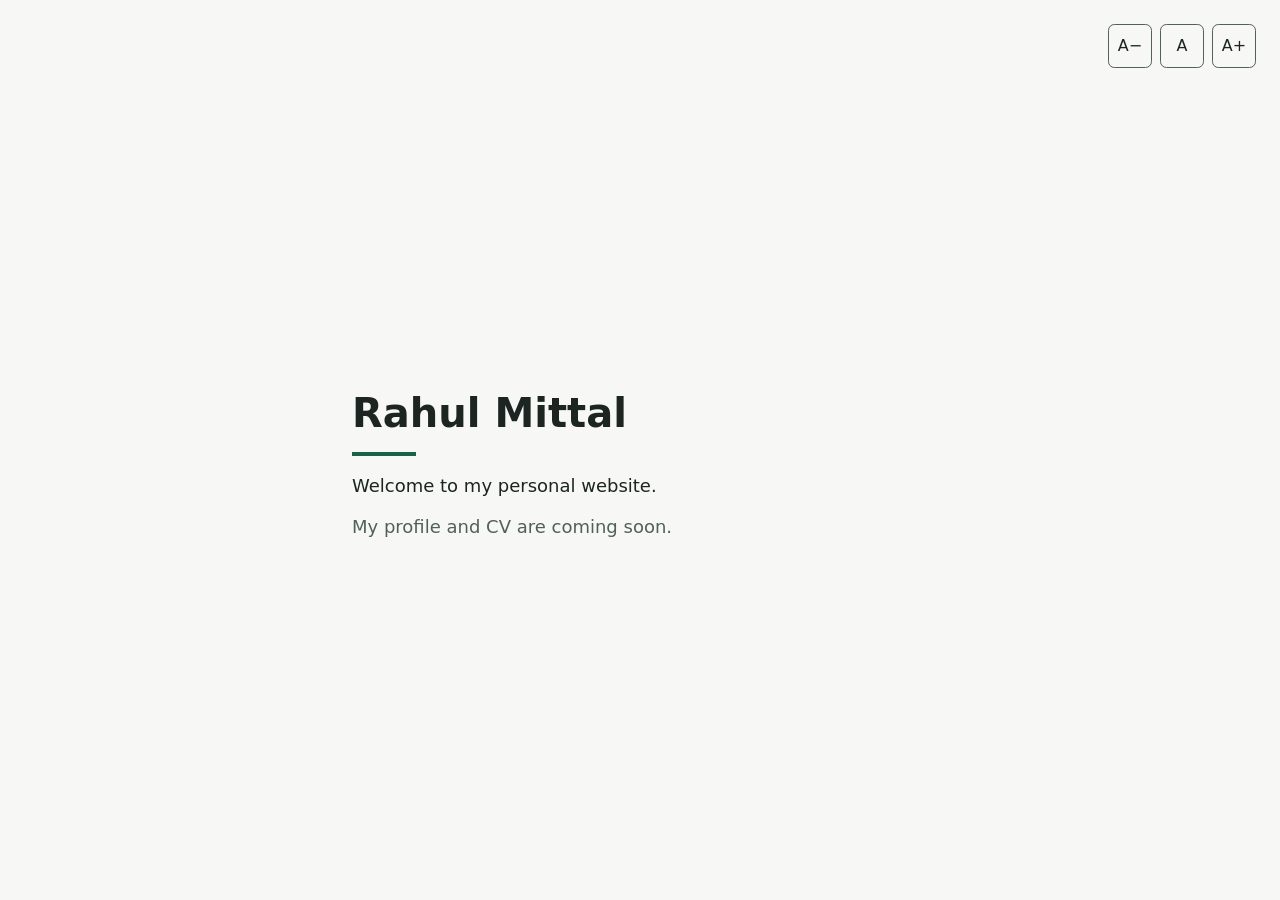
==== index.html @ dea5355b "Add welcome page" ====
<!doctype html>
<html lang="en">
<head>
<meta charset="utf-8">
<meta name="viewport" content="width=device-width, initial-scale=1">
<meta name="color-scheme" content="light dark">
<title>Rahul Mittal</title>
<meta name="description" content="The personal website of Rahul Mittal. Profile and CV coming soon.">
<link rel="canonical" href="https://rahulmittal.org/">
<meta property="og:title" content="Rahul Mittal">
<meta property="og:description" content="Profile and CV coming soon.">
<meta property="og:type" content="website">
<meta property="og:url" content="https://rahulmittal.org/">
<link rel="icon" href="data:,">
<style>
  :root { --bg: #f7f8f6; --fg: #1c2522; --muted: #51605a; --accent: #17624a; }
  @media (prefers-color-scheme: dark) {
    :root { --bg: #131a17; --fg: #e8eeea; --muted: #a5b4ad; --accent: #7fd1b0; }
  }
  * { box-sizing: border-box; }
  body {
    margin: 0; min-height: 100vh; padding: 1.5rem;
    display: flex; flex-direction: column;
    background: var(--bg); color: var(--fg);
    font-family: system-ui, sans-serif; line-height: 1.6;
  }
  .sizes { align-self: flex-end; display: flex; gap: .5rem; }
  .sizes[hidden] { display: none; }
  button {
    min-width: 2.75rem; min-height: 2.75rem; font: inherit;
    color: var(--fg); background: transparent;
    border: 1px solid var(--muted); border-radius: .4rem; cursor: pointer;
  }
  button:focus-visible { outline: 3px solid var(--accent); outline-offset: 2px; }
  button:disabled { opacity: .45; cursor: default; }
  main { margin: auto; width: 100%; max-width: 36rem; padding: 2rem 0; }
  h1 { margin: 0 0 1rem; font-size: 2.5rem; line-height: 1.15; overflow-wrap: anywhere; }
  h1::after { content: ""; display: block; width: 4rem; height: 4px; margin-top: 1rem; background: var(--accent); }
  p { margin: 0 0 .75rem; font-size: 1.125rem; }
  .muted { color: var(--muted); }
  .sr-only { position: absolute; width: 1px; height: 1px; overflow: hidden; clip-path: inset(50%); white-space: nowrap; }
  @media print { :root { font-size: 100% !important; } .sizes { display: none; } }
</style>
<script>
  // F6.4: apply the saved size before the page is drawn.
  var SIZES = [87.5, 100, 112.5, 125, 150], size = 100;
  try { var s = parseFloat(localStorage.getItem("fontSize")); if (SIZES.indexOf(s) >= 0) size = s; } catch (e) {}
  document.documentElement.style.fontSize = size + "%";
</script>
</head>
<body>
<div class="sizes" role="group" aria-label="Font size" hidden>
  <button type="button" id="smaller" aria-label="Decrease font size">A−</button>
  <button type="button" id="reset" aria-label="Reset font size">A</button>
  <button type="button" id="larger" aria-label="Increase font size">A+</button>
</div>
<span id="status" class="sr-only" role="status"></span>
<main>
  <h1>Rahul Mittal</h1>
  <p>Welcome to my personal website.</p>
  <p class="muted">My profile and CV are coming soon.</p>
</main>
<script>
  function el(id) { return document.getElementById(id); }
  function buttons() {
    el("smaller").disabled = size === SIZES[0];
    el("larger").disabled = size === SIZES[SIZES.length - 1];
  }
  function setSize(v) {
    size = v;
    document.documentElement.style.fontSize = size + "%";
    try { localStorage.setItem("fontSize", size); } catch (e) {}
    buttons();
    el("status").textContent = "Font size " + size + "%";
  }
  function step(d) {
    var v = SIZES[SIZES.indexOf(size) + d];
    if (v) setSize(v);
  }
  el("smaller").onclick = function () { step(-1); };
  el("larger").onclick = function () { step(1); };
  el("reset").onclick = function () { setSize(100); };
  buttons();
  document.querySelector(".sizes").hidden = false;
</script>
</body>
</html>
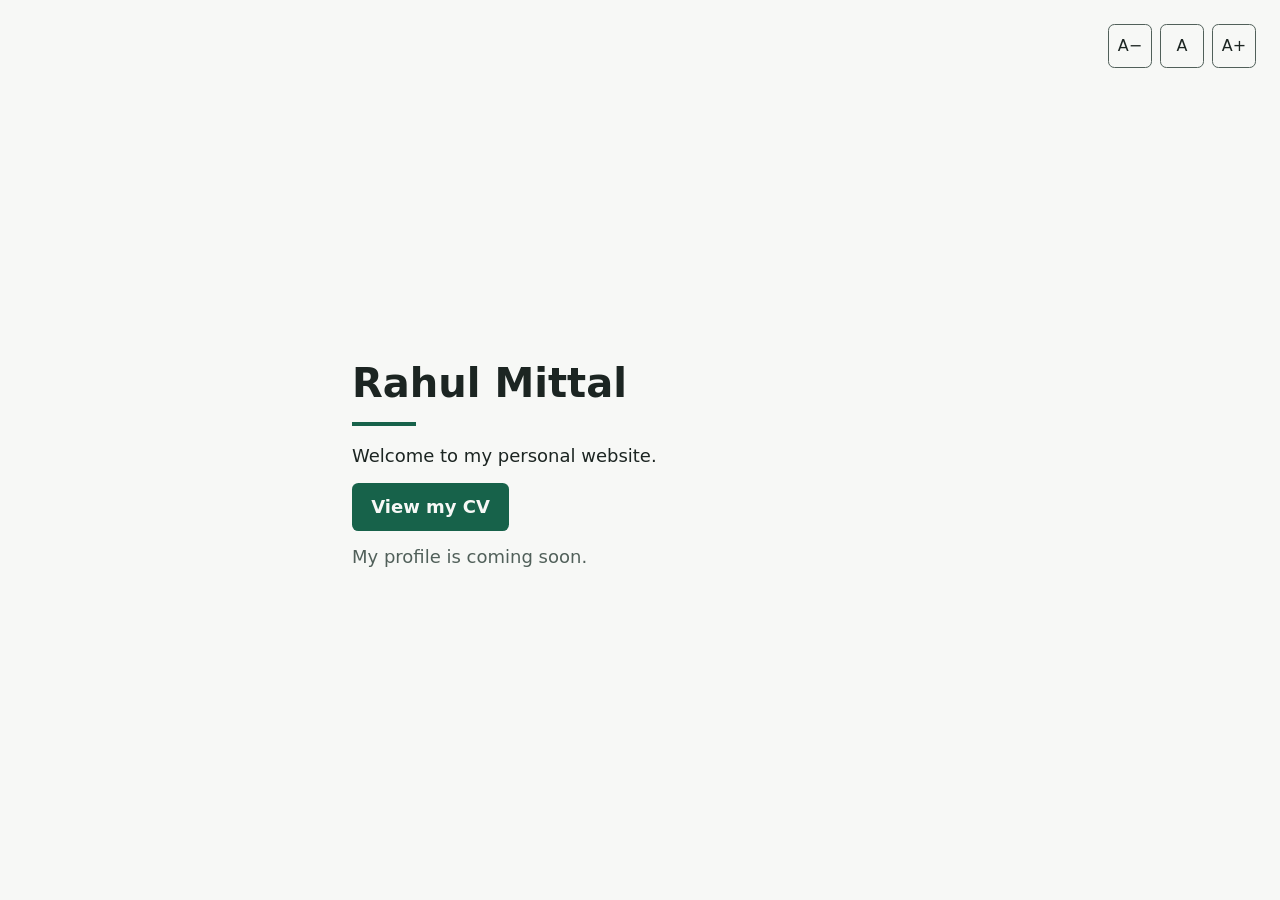
==== commit 37cbcc2b: "added CV" ====
--- a/index.html
+++ b/index.html
@@ -5,10 +5,10 @@
 <meta name="viewport" content="width=device-width, initial-scale=1">
 <meta name="color-scheme" content="light dark">
 <title>Rahul Mittal</title>
-<meta name="description" content="The personal website of Rahul Mittal. Profile and CV coming soon.">
+<meta name="description" content="The personal website of Rahul Mittal. Profile and CV.">
 <link rel="canonical" href="https://rahulmittal.org/">
 <meta property="og:title" content="Rahul Mittal">
-<meta property="og:description" content="Profile and CV coming soon.">
+<meta property="og:description" content="Profile and CV.">
 <meta property="og:type" content="website">
 <meta property="og:url" content="https://rahulmittal.org/">
 <link rel="icon" href="data:,">
@@ -37,6 +37,8 @@
   h1 { margin: 0 0 1rem; font-size: 2.5rem; line-height: 1.15; overflow-wrap: anywhere; }
   h1::after { content: ""; display: block; width: 4rem; height: 4px; margin-top: 1rem; background: var(--accent); }
   p { margin: 0 0 .75rem; font-size: 1.125rem; }
+  .cv { display: inline-block; padding: .6rem 1.2rem; border-radius: .4rem; background: var(--accent); color: var(--bg); font-weight: 600; text-decoration: none; }
+  .cv:focus-visible { outline: 3px solid var(--accent); outline-offset: 2px; }
   .muted { color: var(--muted); }
   .sr-only { position: absolute; width: 1px; height: 1px; overflow: hidden; clip-path: inset(50%); white-space: nowrap; }
   @media print { :root { font-size: 100% !important; } .sizes { display: none; } }
@@ -58,7 +60,8 @@
 <main>
   <h1>Rahul Mittal</h1>
   <p>Welcome to my personal website.</p>
-  <p class="muted">My profile and CV are coming soon.</p>
+  <p><a class="cv" href="cv/">View my CV</a></p>
+  <p class="muted">My profile is coming soon.</p>
 </main>
 <script>
   function el(id) { return document.getElementById(id); }
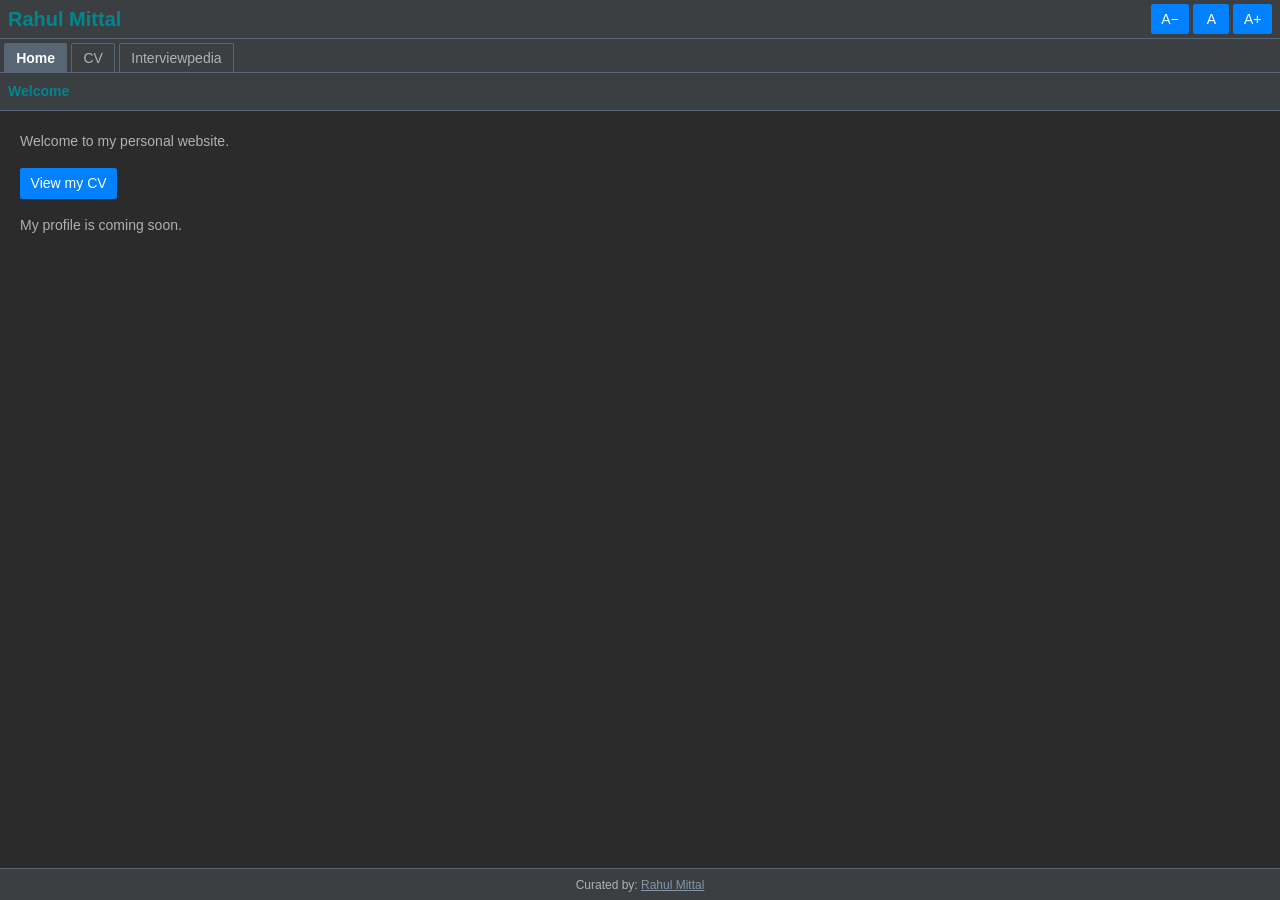
==== commit ee336f5e: "added CV" ====
--- a/index.html
+++ b/index.html
@@ -3,7 +3,7 @@
 <head>
 <meta charset="utf-8">
 <meta name="viewport" content="width=device-width, initial-scale=1">
-<meta name="color-scheme" content="light dark">
+<meta name="color-scheme" content="dark">
 <title>Rahul Mittal</title>
 <meta name="description" content="The personal website of Rahul Mittal. Profile and CV.">
 <link rel="canonical" href="https://rahulmittal.org/">
@@ -12,36 +12,13 @@
 <meta property="og:type" content="website">
 <meta property="og:url" content="https://rahulmittal.org/">
 <link rel="icon" href="data:,">
+<link rel="stylesheet" href="site.css">
 <style>
-  :root { --bg: #f7f8f6; --fg: #1c2522; --muted: #51605a; --accent: #17624a; }
-  @media (prefers-color-scheme: dark) {
-    :root { --bg: #131a17; --fg: #e8eeea; --muted: #a5b4ad; --accent: #7fd1b0; }
-  }
-  * { box-sizing: border-box; }
-  body {
-    margin: 0; min-height: 100vh; padding: 1.5rem;
-    display: flex; flex-direction: column;
-    background: var(--bg); color: var(--fg);
-    font-family: system-ui, sans-serif; line-height: 1.6;
-  }
-  .sizes { align-self: flex-end; display: flex; gap: .5rem; }
-  .sizes[hidden] { display: none; }
-  button {
-    min-width: 2.75rem; min-height: 2.75rem; font: inherit;
-    color: var(--fg); background: transparent;
-    border: 1px solid var(--muted); border-radius: .4rem; cursor: pointer;
-  }
-  button:focus-visible { outline: 3px solid var(--accent); outline-offset: 2px; }
-  button:disabled { opacity: .45; cursor: default; }
-  main { margin: auto; width: 100%; max-width: 36rem; padding: 2rem 0; }
-  h1 { margin: 0 0 1rem; font-size: 2.5rem; line-height: 1.15; overflow-wrap: anywhere; }
-  h1::after { content: ""; display: block; width: 4rem; height: 4px; margin-top: 1rem; background: var(--accent); }
-  p { margin: 0 0 .75rem; font-size: 1.125rem; }
-  .cv { display: inline-block; padding: .6rem 1.2rem; border-radius: .4rem; background: var(--accent); color: var(--bg); font-weight: 600; text-decoration: none; }
-  .cv:focus-visible { outline: 3px solid var(--accent); outline-offset: 2px; }
-  .muted { color: var(--muted); }
-  .sr-only { position: absolute; width: 1px; height: 1px; overflow: hidden; clip-path: inset(50%); white-space: nowrap; }
-  @media print { :root { font-size: 100% !important; } .sizes { display: none; } }
+  body { margin: 0; min-height: 100vh; display: flex; flex-direction: column; }
+  main { flex: 1; display: flex; flex-direction: column; }
+  h1 { margin: 0; font: inherit; }
+  .content { flex: 1; padding: 1.25rem; background: var(--panel); border-bottom: 1px solid var(--border); }
+  .content p { margin: 0 0 1rem; }
 </style>
 <script>
   // F6.4: apply the saved size before the page is drawn.
@@ -51,18 +28,29 @@
 </script>
 </head>
 <body>
-<div class="sizes" role="group" aria-label="Font size" hidden>
-  <button type="button" id="smaller" aria-label="Decrease font size">A−</button>
-  <button type="button" id="reset" aria-label="Reset font size">A</button>
-  <button type="button" id="larger" aria-label="Increase font size">A+</button>
-</div>
-<span id="status" class="sr-only" role="status"></span>
-<main>
-  <h1>Rahul Mittal</h1>
-  <p>Welcome to my personal website.</p>
-  <p><a class="cv" href="cv/">View my CV</a></p>
-  <p class="muted">My profile is coming soon.</p>
+<nav class="site" aria-label="Main">
+  <div class="site-head">
+    <a class="brand" href="./">Rahul Mittal</a>
+    <div class="sizes" id="sizes" role="group" aria-label="Font size" hidden>
+      <button type="button" id="smaller" aria-label="Decrease font size">A−</button><button type="button" id="reset" aria-label="Reset font size">A</button><button type="button" id="larger" aria-label="Increase font size">A+</button>
+    </div>
+    <span id="status" class="sr-only" role="status"></span>
+  </div>
+  <ul class="tabs">
+    <li><a href="./" aria-current="page">Home</a></li>
+    <li><a href="cv/">CV</a></li>
+    <li><a href="https://interviewpedia.rahulmittal.org/">Interviewpedia</a></li>
+  </ul>
+</nav>
+<main class="site">
+  <div class="panel-head"><h1>Welcome</h1></div>
+  <div class="content">
+    <p>Welcome to my personal website.</p>
+    <p><a class="btn" href="cv/">View my CV</a></p>
+    <p>My profile is coming soon.</p>
+  </div>
 </main>
+<div class="site foot">Curated by: <a href="https://in.linkedin.com/in/rahulmitt">Rahul Mittal</a></div>
 <script>
   function el(id) { return document.getElementById(id); }
   function buttons() {
@@ -84,7 +72,7 @@
   el("larger").onclick = function () { step(1); };
   el("reset").onclick = function () { setSize(100); };
   buttons();
-  document.querySelector(".sizes").hidden = false;
+  el("sizes").hidden = false;
 </script>
 </body>
 </html>
--- a/site.css
+++ b/site.css
@@ -0,0 +1,26 @@
+/* Interviewpedia look, shared by all pages. Only classes are styled, so the CV sheet isn't affected. */
+:root { --container: #3C3F41; --panel: #2B2B2B; --border: #576574; --highlighted: #0180FF; --text: #AFB1B3; --teal: #018690; --bold: #fff; }
+[hidden] { display: none !important; }
+@media screen {
+  html { scrollbar-color: #718093 #576574; }
+  body { background: var(--container); }
+}
+.site, .site * { box-sizing: border-box; }
+.site { font: .875rem/1.5 Tahoma, Helvetica, sans-serif; color: var(--text); }
+.site a { color: #8395a7; }
+.site-head { display: flex; flex-wrap: wrap; gap: .25rem 1rem; align-items: center; justify-content: space-between; padding: .25rem .5rem; }
+.site .brand { font-size: 1.25rem; font-weight: bold; color: var(--teal); text-decoration: none; }
+.sizes { display: flex; gap: .25rem; }
+.site button, .site .btn { display: inline-flex; align-items: center; justify-content: center; min-width: 2.25rem; min-height: 1.9rem; padding: 0 .6rem; font: inherit; color: #fff; background: var(--highlighted); border: 1px solid var(--highlighted); border-radius: 2px; text-decoration: none; cursor: pointer; }
+.site button:hover:enabled, .site .btn:hover { background: var(--container); color: #fff; border-color: #ccc; }
+.site button:disabled { opacity: .45; cursor: default; }
+.site a:focus-visible, .site button:focus-visible { outline: 2px solid #fff; outline-offset: 2px; }
+.tabs { display: flex; flex-wrap: wrap; gap: .25rem; margin: 0; padding: .25rem .25rem 0; list-style: none; border: solid var(--border); border-width: 1px 0; }
+.site .tabs a { display: block; padding: .2rem .7rem; border: 1px solid var(--border); border-bottom: 0; border-radius: 2px 2px 0 0; background: var(--container); color: var(--text); text-decoration: none; }
+.site .tabs a:hover { color: var(--bold); }
+.site .tabs a[aria-current] { background: var(--border); color: var(--bold); font-weight: bold; }
+.panel-head { display: flex; flex-wrap: wrap; gap: .25rem 1rem; align-items: center; justify-content: space-between; min-height: 2.4rem; padding: .25rem .5rem; border-bottom: 1px solid var(--border); color: var(--teal); font-size: .875rem; font-weight: bold; }
+.panel-head .btn { font-weight: normal; }
+.foot { padding: .4rem; text-align: center; font-size: .75rem; }
+.sr-only { position: absolute; width: 1px; height: 1px; overflow: hidden; clip-path: inset(50%); white-space: nowrap; }
+@media print { .site { display: none; } }
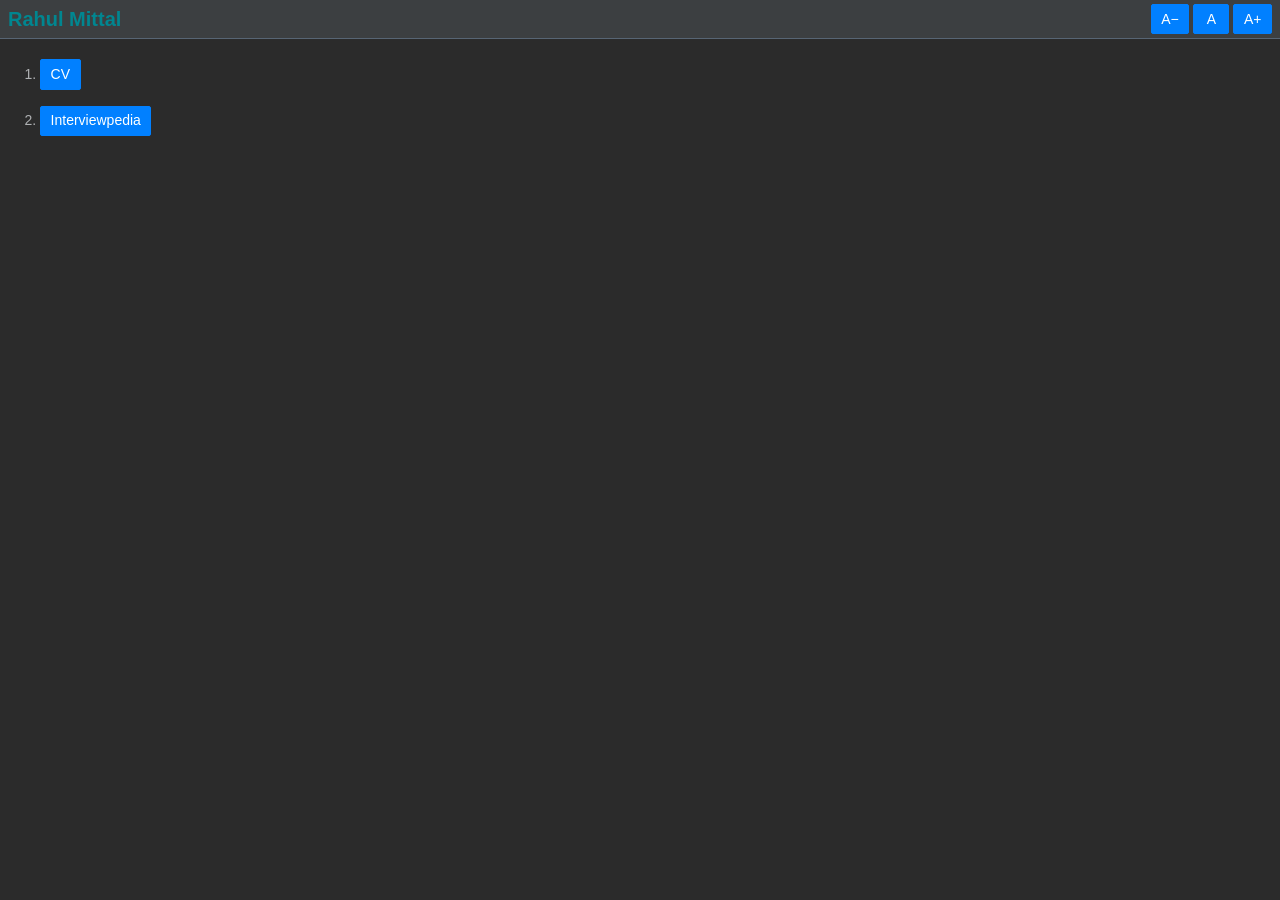
==== commit 0d80d346: "added CV" ====
--- a/index.html
+++ b/index.html
@@ -5,10 +5,10 @@
 <meta name="viewport" content="width=device-width, initial-scale=1">
 <meta name="color-scheme" content="dark">
 <title>Rahul Mittal</title>
-<meta name="description" content="The personal website of Rahul Mittal. Profile and CV.">
+<meta name="description" content="The personal website of Rahul Mittal: CV and Interviewpedia.">
 <link rel="canonical" href="https://rahulmittal.org/">
 <meta property="og:title" content="Rahul Mittal">
-<meta property="og:description" content="Profile and CV.">
+<meta property="og:description" content="CV and Interviewpedia.">
 <meta property="og:type" content="website">
 <meta property="og:url" content="https://rahulmittal.org/">
 <link rel="icon" href="data:,">
@@ -16,9 +16,9 @@
 <style>
   body { margin: 0; min-height: 100vh; display: flex; flex-direction: column; }
   main { flex: 1; display: flex; flex-direction: column; }
-  h1 { margin: 0; font: inherit; }
-  .content { flex: 1; padding: 1.25rem; background: var(--panel); border-bottom: 1px solid var(--border); }
-  .content p { margin: 0 0 1rem; }
+  h1 { margin: 0; line-height: 1.5; }
+  .links { flex: 1; margin: 0; padding: 1.25rem 1.25rem 1.25rem 2.5rem; background: var(--panel); border-top: 1px solid var(--border); }
+  .links li { margin-bottom: 1rem; }
 </style>
 <script>
   // F6.4: apply the saved size before the page is drawn.
@@ -28,29 +28,19 @@
 </script>
 </head>
 <body>
-<nav class="site" aria-label="Main">
-  <div class="site-head">
-    <a class="brand" href="./">Rahul Mittal</a>
-    <div class="sizes" id="sizes" role="group" aria-label="Font size" hidden>
-      <button type="button" id="smaller" aria-label="Decrease font size">A−</button><button type="button" id="reset" aria-label="Reset font size">A</button><button type="button" id="larger" aria-label="Increase font size">A+</button>
-    </div>
-    <span id="status" class="sr-only" role="status"></span>
+<header class="site site-head">
+  <h1 class="brand">Rahul Mittal</h1>
+  <div class="sizes" id="sizes" role="group" aria-label="Font size" hidden>
+    <button type="button" id="smaller" aria-label="Decrease font size">A−</button><button type="button" id="reset" aria-label="Reset font size">A</button><button type="button" id="larger" aria-label="Increase font size">A+</button>
   </div>
-  <ul class="tabs">
-    <li><a href="./" aria-current="page">Home</a></li>
-    <li><a href="cv/">CV</a></li>
-    <li><a href="https://interviewpedia.rahulmittal.org/">Interviewpedia</a></li>
-  </ul>
-</nav>
+  <span id="status" class="sr-only" role="status"></span>
+</header>
 <main class="site">
-  <div class="panel-head"><h1>Welcome</h1></div>
-  <div class="content">
-    <p>Welcome to my personal website.</p>
-    <p><a class="btn" href="cv/">View my CV</a></p>
-    <p>My profile is coming soon.</p>
-  </div>
+  <ol class="links">
+    <li><a class="btn" target="_blank" rel="noopener" href="cv/">CV<span class="sr-only"> (opens in a new tab)</span></a></li>
+    <li><a class="btn" target="_blank" rel="noopener" href="https://interviewpedia.rahulmittal.org/">Interviewpedia<span class="sr-only"> (opens in a new tab)</span></a></li>
+  </ol>
 </main>
-<div class="site foot">Curated by: <a href="https://in.linkedin.com/in/rahulmitt">Rahul Mittal</a></div>
 <script>
   function el(id) { return document.getElementById(id); }
   function buttons() {
--- a/site.css
+++ b/site.css
@@ -15,11 +15,7 @@
 .site button:hover:enabled, .site .btn:hover { background: var(--container); color: #fff; border-color: #ccc; }
 .site button:disabled { opacity: .45; cursor: default; }
 .site a:focus-visible, .site button:focus-visible { outline: 2px solid #fff; outline-offset: 2px; }
-.tabs { display: flex; flex-wrap: wrap; gap: .25rem; margin: 0; padding: .25rem .25rem 0; list-style: none; border: solid var(--border); border-width: 1px 0; }
-.site .tabs a { display: block; padding: .2rem .7rem; border: 1px solid var(--border); border-bottom: 0; border-radius: 2px 2px 0 0; background: var(--container); color: var(--text); text-decoration: none; }
-.site .tabs a:hover { color: var(--bold); }
-.site .tabs a[aria-current] { background: var(--border); color: var(--bold); font-weight: bold; }
-.panel-head { display: flex; flex-wrap: wrap; gap: .25rem 1rem; align-items: center; justify-content: space-between; min-height: 2.4rem; padding: .25rem .5rem; border-bottom: 1px solid var(--border); color: var(--teal); font-size: .875rem; font-weight: bold; }
+.panel-head { display: flex; flex-wrap: wrap; gap: .25rem 1rem; align-items: center; justify-content: space-between; min-height: 2.4rem; padding: .25rem .5rem; border: solid var(--border); border-width: 1px 0; color: var(--teal); font-size: .875rem; font-weight: bold; }
 .panel-head .btn { font-weight: normal; }
 .foot { padding: .4rem; text-align: center; font-size: .75rem; }
 .sr-only { position: absolute; width: 1px; height: 1px; overflow: hidden; clip-path: inset(50%); white-space: nowrap; }
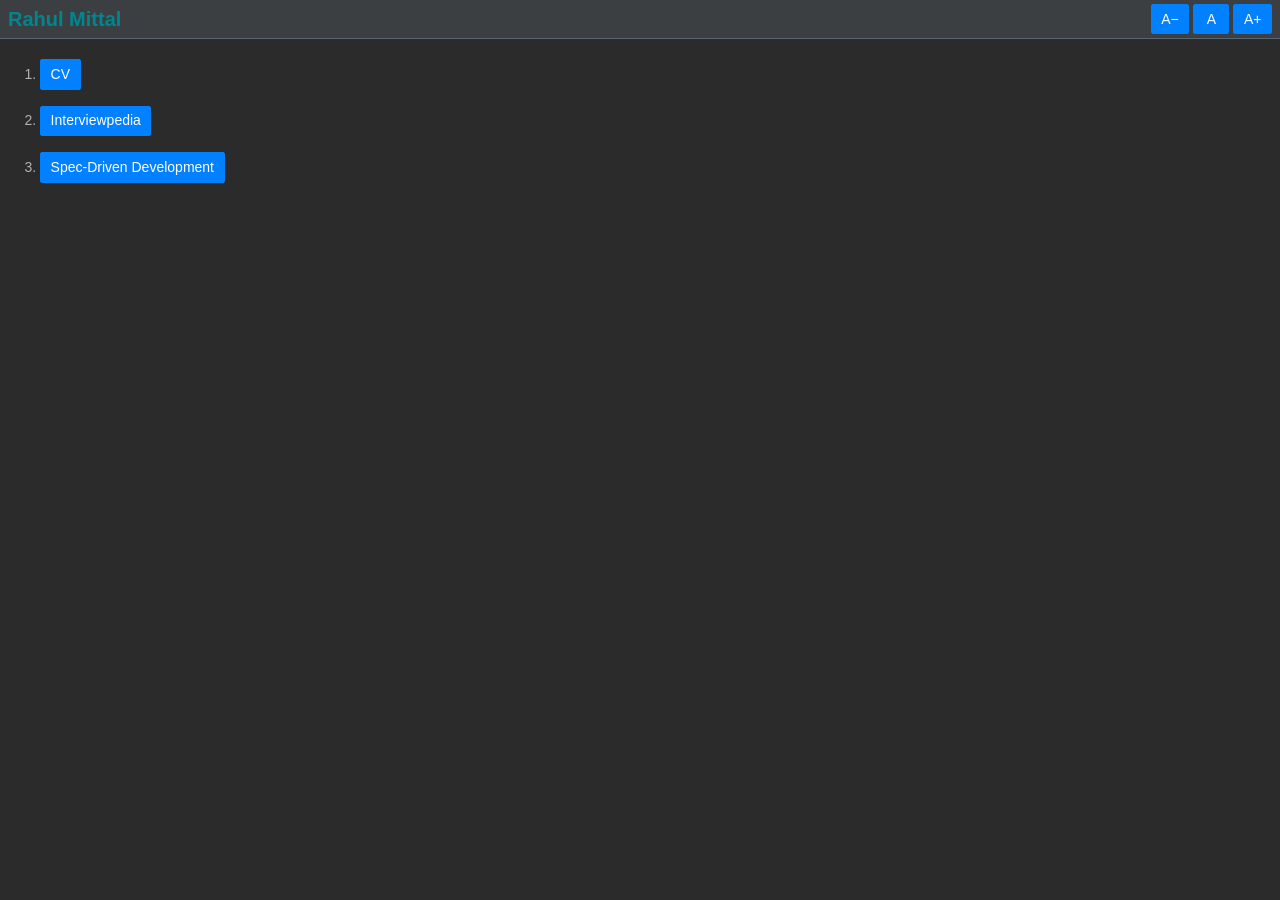
==== commit 0d6241cd: "refactor home page" ====
--- a/index.html
+++ b/index.html
@@ -5,10 +5,10 @@
 <meta name="viewport" content="width=device-width, initial-scale=1">
 <meta name="color-scheme" content="dark">
 <title>Rahul Mittal</title>
-<meta name="description" content="The personal website of Rahul Mittal: CV and Interviewpedia.">
+<meta name="description" content="The personal website of Rahul Mittal: CV, Interviewpedia and Spec-Driven Development.">
 <link rel="canonical" href="https://rahulmittal.org/">
 <meta property="og:title" content="Rahul Mittal">
-<meta property="og:description" content="CV and Interviewpedia.">
+<meta property="og:description" content="CV, Interviewpedia and Spec-Driven Development.">
 <meta property="og:type" content="website">
 <meta property="og:url" content="https://rahulmittal.org/">
 <link rel="icon" href="data:,">
@@ -39,6 +39,7 @@
   <ol class="links">
     <li><a class="btn" target="_blank" rel="noopener" href="cv/">CV<span class="sr-only"> (opens in a new tab)</span></a></li>
     <li><a class="btn" target="_blank" rel="noopener" href="https://interviewpedia.rahulmittal.org/">Interviewpedia<span class="sr-only"> (opens in a new tab)</span></a></li>
+    <li><a class="btn" target="_blank" rel="noopener" href="https://github.com/rahulmitt/spec-driven-development">Spec-Driven Development<span class="sr-only"> (opens in a new tab)</span></a></li>
   </ol>
 </main>
 <script>
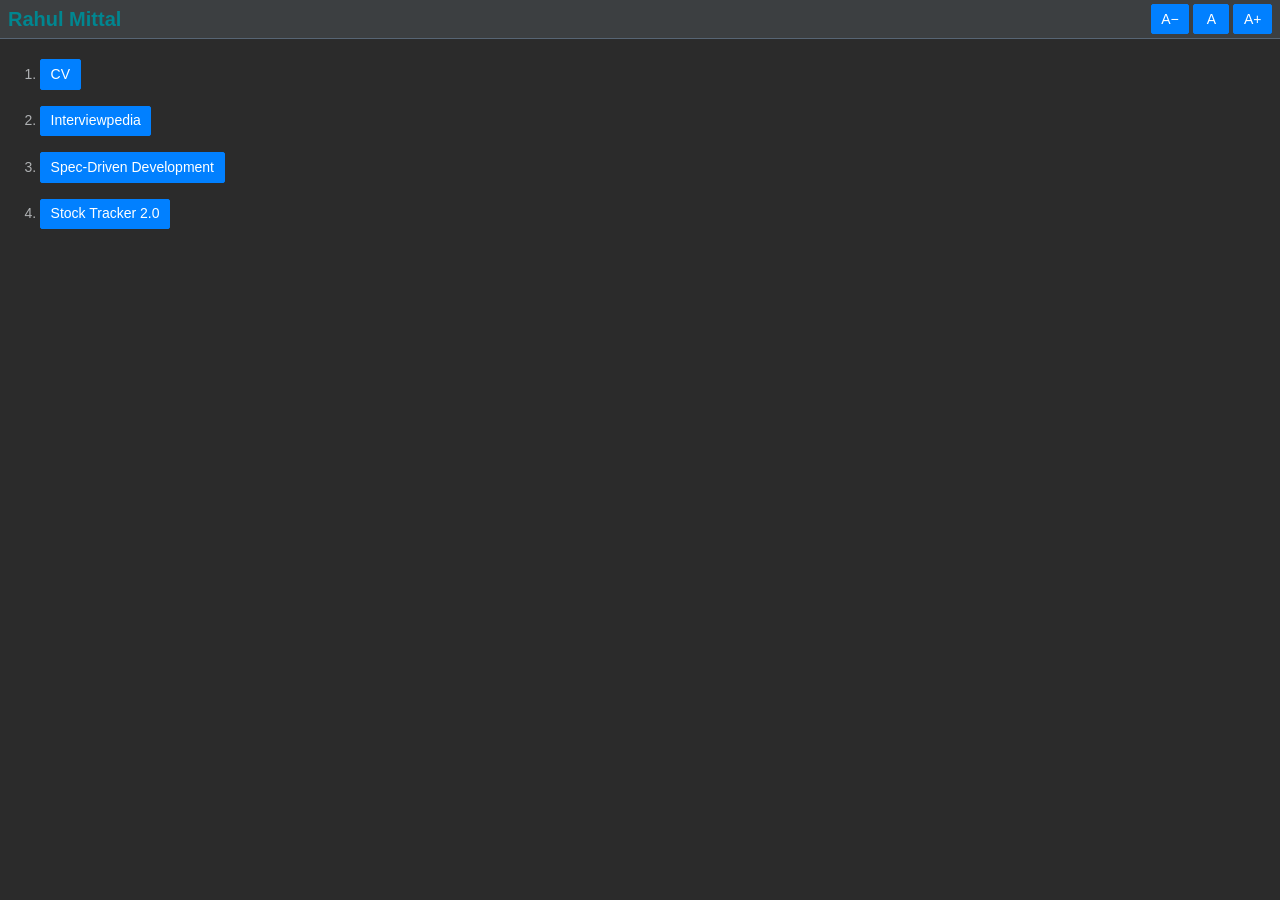
==== commit 85b4d710: "refactor home page" ====
--- a/index.html
+++ b/index.html
@@ -22,7 +22,7 @@
 </style>
 <script>
   // F6.4: apply the saved size before the page is drawn.
-  var SIZES = [87.5, 100, 112.5, 125, 150], size = 100;
+  var SIZES = [62.5, 75, 87.5, 100, 112.5, 125, 150], size = 100;
   try { var s = parseFloat(localStorage.getItem("fontSize")); if (SIZES.indexOf(s) >= 0) size = s; } catch (e) {}
   document.documentElement.style.fontSize = size + "%";
 </script>
@@ -40,6 +40,7 @@
     <li><a class="btn" target="_blank" rel="noopener" href="cv/">CV<span class="sr-only"> (opens in a new tab)</span></a></li>
     <li><a class="btn" target="_blank" rel="noopener" href="https://interviewpedia.rahulmittal.org/">Interviewpedia<span class="sr-only"> (opens in a new tab)</span></a></li>
     <li><a class="btn" target="_blank" rel="noopener" href="https://github.com/rahulmitt/spec-driven-development">Spec-Driven Development<span class="sr-only"> (opens in a new tab)</span></a></li>
+    <li><a class="btn" target="_blank" rel="noopener" href="https://script.google.com/macros/s/AKfycbxFGO-WZJOK-wyn9Bsg3dgyUS3arzfLvS9Wq0i8eM3gGzwErbwAVmJLS5DLCvvAGLfT/exec">Stock Tracker 2.0<span class="sr-only"> (opens in a new tab)</span></a></li>
   </ol>
 </main>
 <script>
--- a/site.css
+++ b/site.css
@@ -10,8 +10,8 @@
 .site a { color: #8395a7; }
 .site-head { display: flex; flex-wrap: wrap; gap: .25rem 1rem; align-items: center; justify-content: space-between; padding: .25rem .5rem; }
 .site .brand { font-size: 1.25rem; font-weight: bold; color: var(--teal); text-decoration: none; }
-.sizes { display: flex; gap: .25rem; }
-.site button, .site .btn { display: inline-flex; align-items: center; justify-content: center; min-width: 2.25rem; min-height: 1.9rem; padding: 0 .6rem; font: inherit; color: #fff; background: var(--highlighted); border: 1px solid var(--highlighted); border-radius: 2px; text-decoration: none; cursor: pointer; }
+.sizes, .actions { display: flex; gap: .25rem; }
+.site button, .site .btn { display: inline-flex; align-items: center; justify-content: center; min-width: max(2.25rem, 28px); min-height: max(1.9rem, 28px); padding: 0 .6rem; font: inherit; color: #fff; background: var(--highlighted); border: 1px solid var(--highlighted); border-radius: 2px; text-decoration: none; cursor: pointer; }
 .site button:hover:enabled, .site .btn:hover { background: var(--container); color: #fff; border-color: #ccc; }
 .site button:disabled { opacity: .45; cursor: default; }
 .site a:focus-visible, .site button:focus-visible { outline: 2px solid #fff; outline-offset: 2px; }
